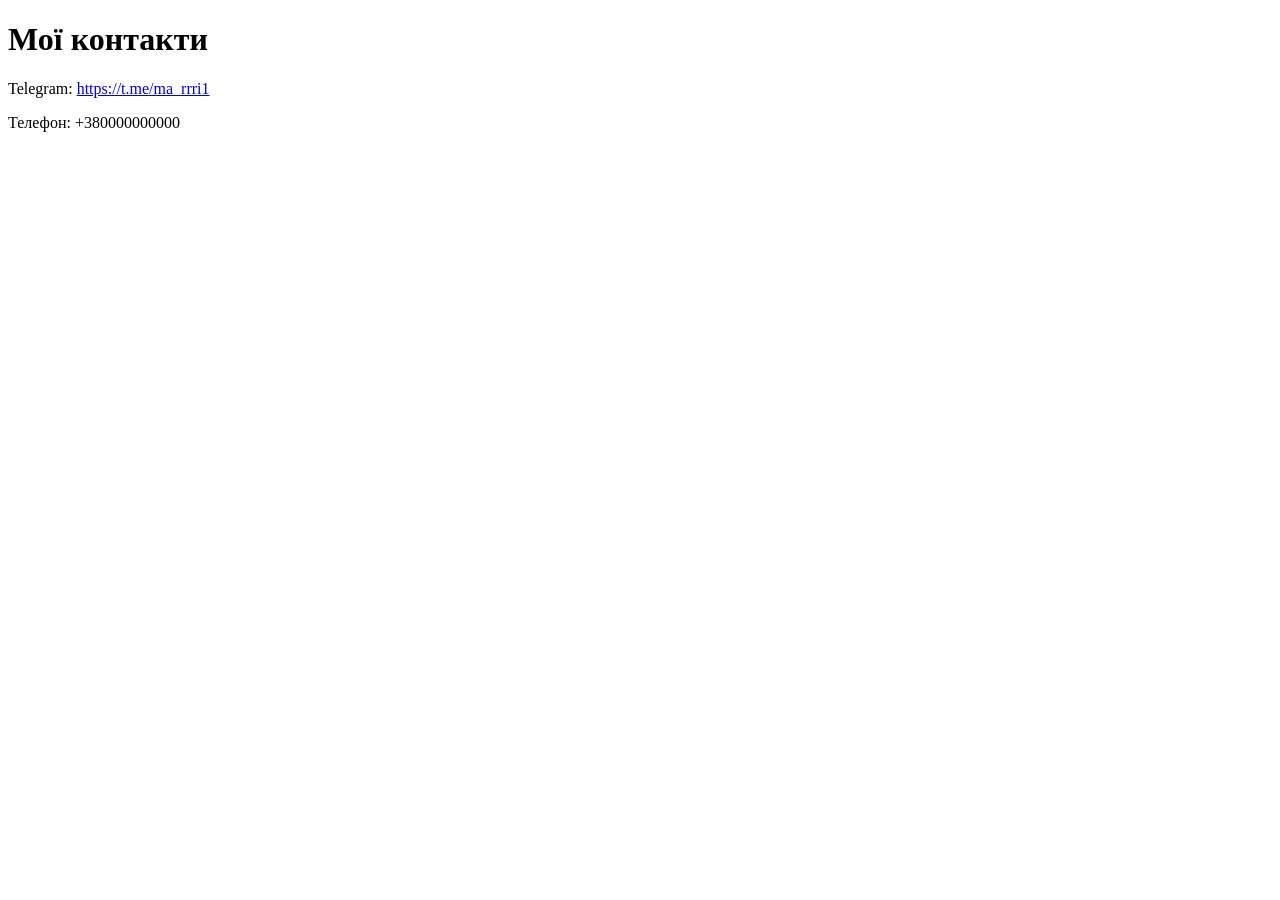
==== дз 21 hillel/pages/contact.html @ ef09e55f "Add about me website" ====
<!DOCTYPE html>
<html lang="uk">

<head>
    <meta charset="UTF-8">
    <title>Мої контакти</title>
</head>

<body>

    <h1>Мої контакти</h1>

    <p>Telegram: <a href="https://t.me/ma_rrri1">https://t.me/ma_rrri1</a></p>

    <p>Телефон: +380000000000</p>

</body>

</html>
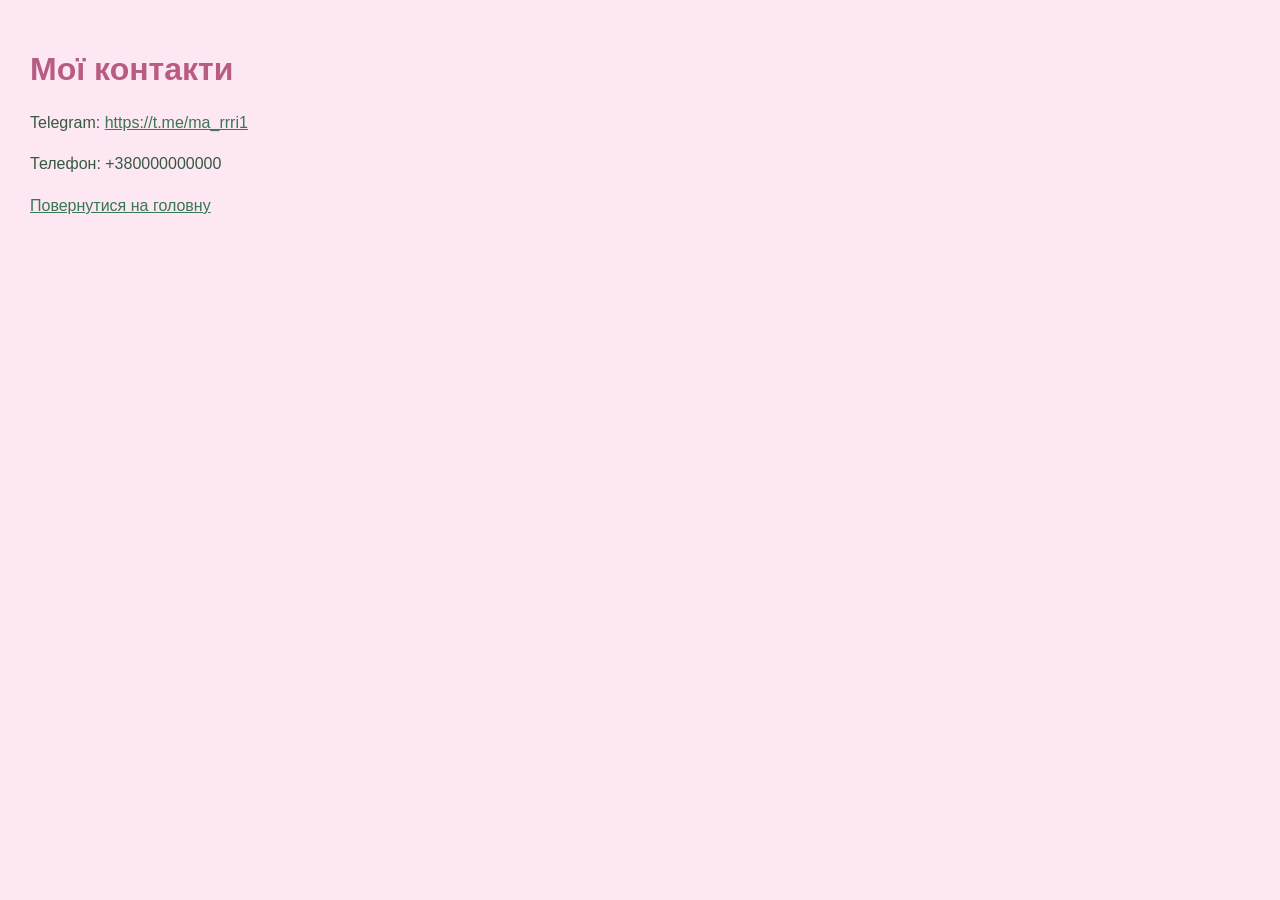
==== commit ffccc717: "Add contacts and gallery pages" ====
--- a/дз 21 hillel/pages/contact.html
+++ b/дз 21 hillel/pages/contact.html
@@ -4,6 +4,7 @@
 <head>
     <meta charset="UTF-8">
     <title>Мої контакти</title>
+    <link rel="stylesheet" href="../style.css">
 </head>
 
 <body>
@@ -14,6 +15,8 @@
 
     <p>Телефон: +380000000000</p>
 
+    <p><a href="../index.html">Повернутися на головну</a></p>
+
 </body>
 
 </html>
--- a/дз 21 hillel/style.css
+++ b/дз 21 hillel/style.css
@@ -0,0 +1,58 @@
+body {
+    background-color: #FCE7F3;
+    color: #365943;
+    font-family: Arial, sans-serif;
+    margin: 0;
+    padding: 30px;
+}
+
+h1,
+h2 {
+    color: #B85C83;
+}
+
+p {
+    line-height: 1.6;
+}
+
+a {
+    color: #397653;
+}
+img {
+    max-width: 100%;
+    height: auto;
+    border-radius: 12px;
+}
+nav {
+    display: flex;
+    justify-content: center;
+    flex-wrap: wrap;
+    gap: 20px;
+    margin: 20px 0;
+}
+
+nav a {
+    color: #397653;
+    text-decoration: none;
+    font-weight: bold;
+}
+
+nav a:hover {
+    color: #B85C83;
+}
+
+.gallery {
+    display: flex;
+    flex-wrap: wrap;
+    justify-content: center;
+    gap: 20px;
+    margin-top: 20px;
+}
+
+.gallery img {
+    width: 300px;
+    max-width: 100%;
+    height: auto;
+    border-radius: 12px;
+    border: 2px solid #D8E8D5;
+}
